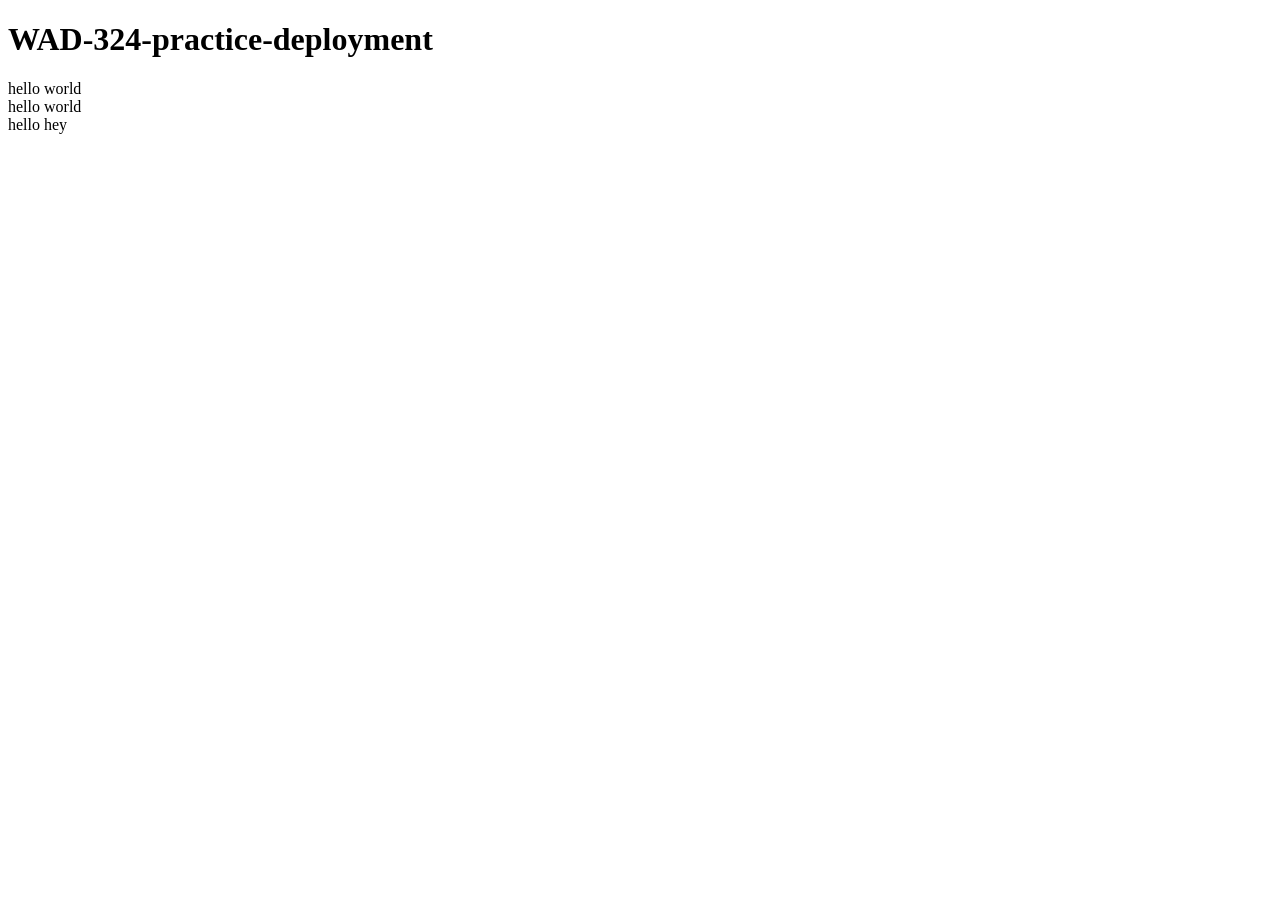
==== index.html @ f3f82b9b "added deployment" ====
<!DOCTYPE html>
<html lang="en">
<head>
    <meta charset="UTF-8">
    <meta name="viewport" content="width=device-width, initial-scale=1.0">
    <title>WAD1-324</title>
</head>
<body>
<h1>WAD-324-practice-deployment</h1>
<div>
    <div>hello world</div>
    <div >hello world</div>
    <div>hello hey</div>
</div>
</body>
</html>
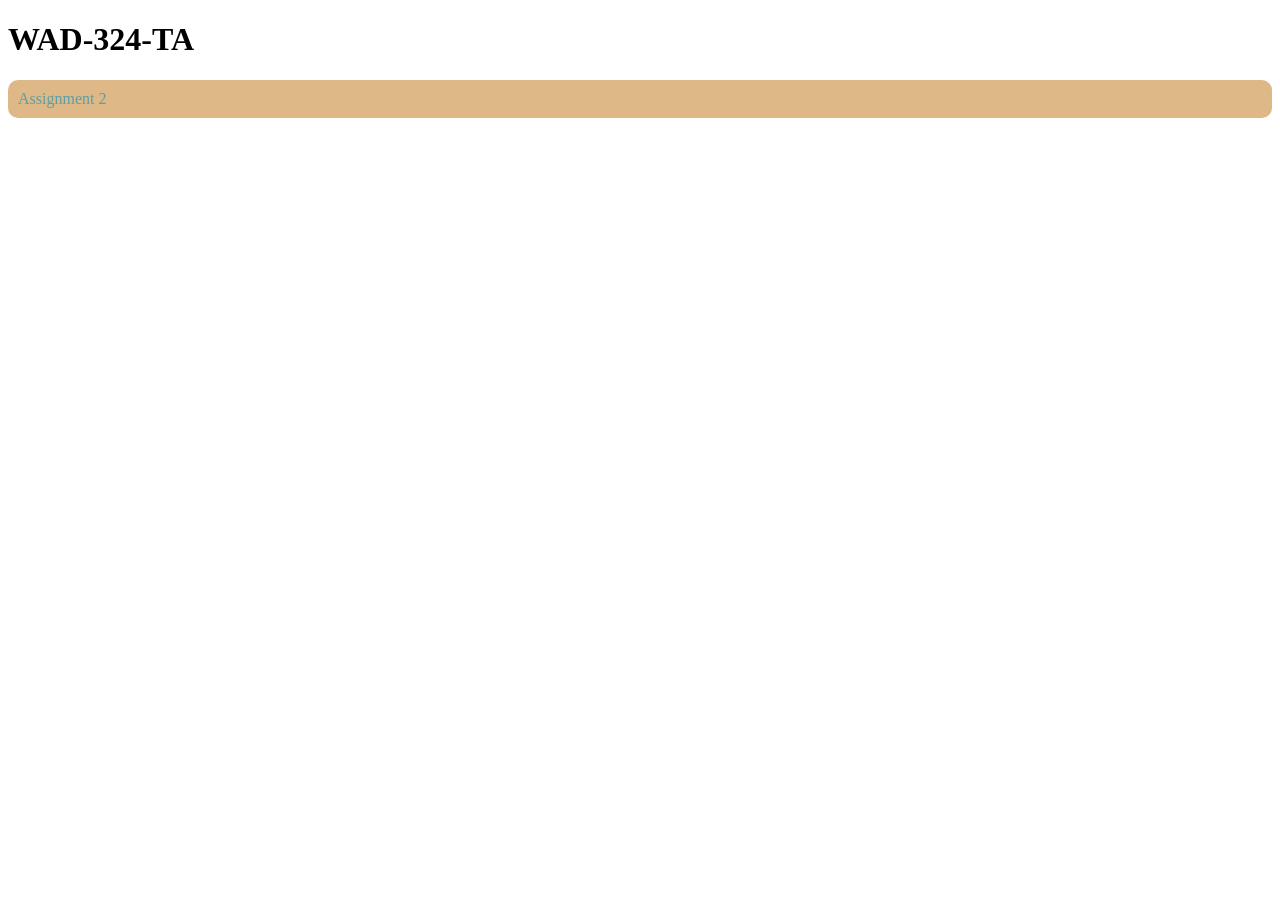
==== commit ed44e0d9: "add assignment 2 and layout files" ====
--- a/index.html
+++ b/index.html
@@ -1,16 +1,26 @@
-<!DOCTYPE html>
+<!doctype html>
 <html lang="en">
-<head>
-    <meta charset="UTF-8">
-    <meta name="viewport" content="width=device-width, initial-scale=1.0">
-    <title>WAD1-324</title>
-</head>
-<body>
-<h1>WAD-324-practice-deployment</h1>
-<div>
-    <div>hello world</div>
-    <div >hello world</div>
-    <div>hello hey</div>
-</div>
-</body>
+  <head>
+    <meta charset="UTF-8" />
+    <meta name="viewport" content="width=device-width, initial-scale=1.0" />
+    <style>
+        a {
+            text-decoration:double;
+            color:cadetblue;
+        }
+        .card {
+            background-color:burlywood;
+            padding: 10px;
+            border-radius: 10px;
+            flex-direction: column;
+        }
+    </style>
+    <title>WAD-324-TA</title>
+  </head>
+  <body>
+    <h1>WAD-324-TA</h1>
+    <div class="card">
+      <a href="./Assignmen2/index.html">Assignment 2</a>
+    </div>
+  </body>
 </html>
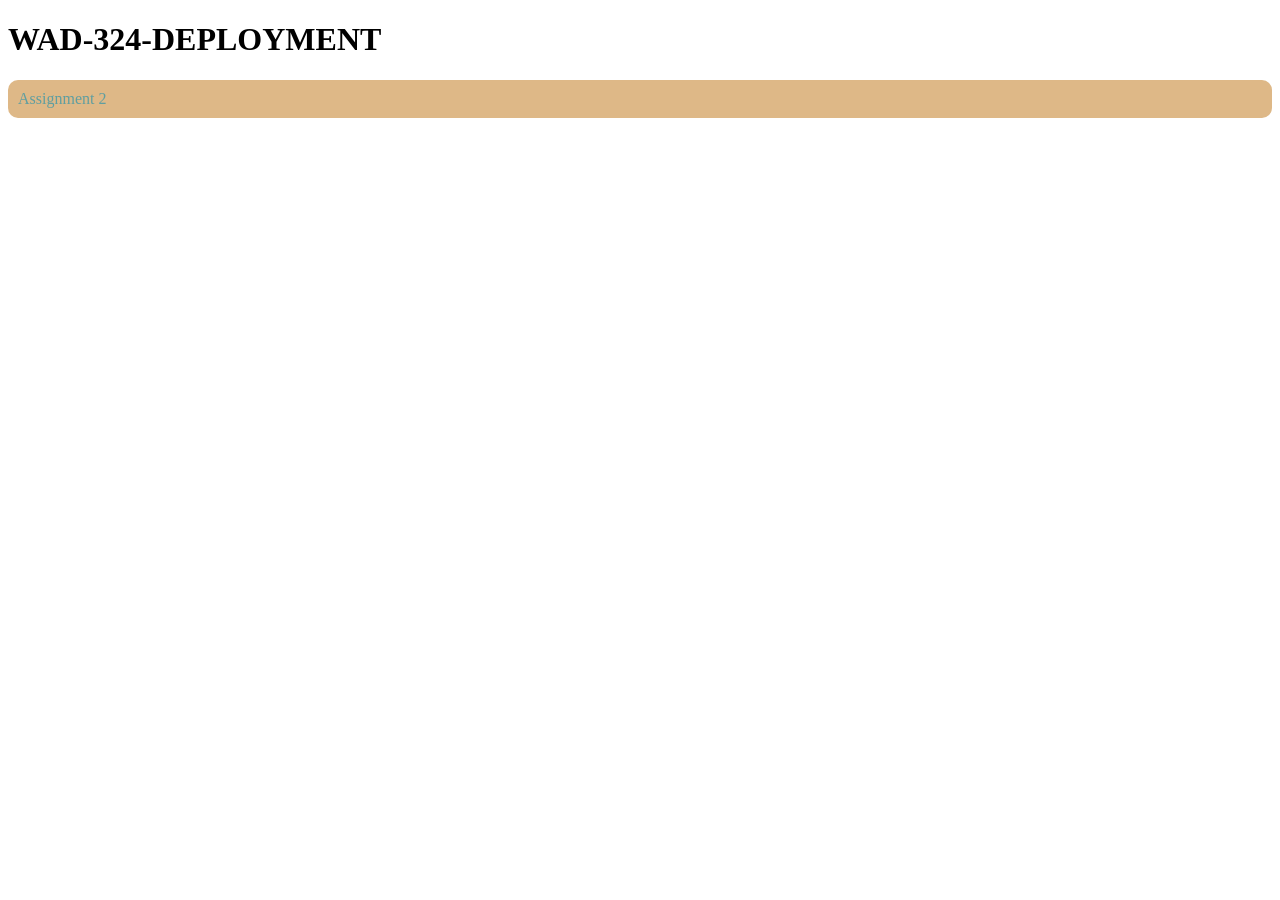
==== commit fd11e366: "added deployment vercel and github" ====
--- a/index.html
+++ b/index.html
@@ -6,7 +6,7 @@
     <style>
         a {
             text-decoration:double;
-            color:cadetblue;
+          color:cadetblue;
         }
         .card {
             background-color:burlywood;
@@ -15,10 +15,10 @@
             flex-direction: column;
         }
     </style>
-    <title>WAD-324-TA</title>
+    <title>WAD-324-DEPLOYMENT</title>
   </head>
   <body>
-    <h1>WAD-324-TA</h1>
+    <h1>WAD-324-DEPLOYMENT</h1>
     <div class="card">
       <a href="./Assignmen2/index.html">Assignment 2</a>
     </div>
